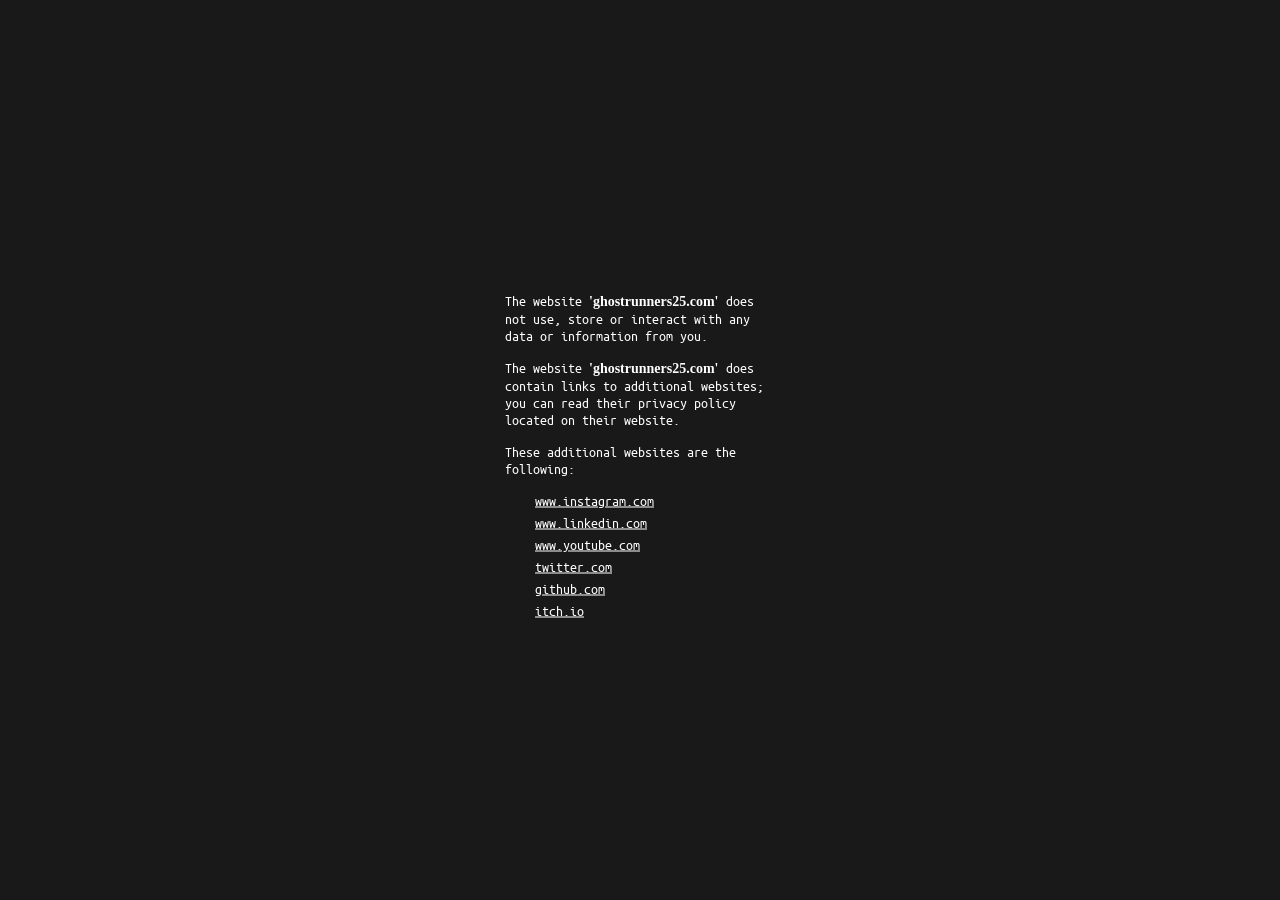
==== privacy-policy/index.html @ 74f5e4fc "from policy to privacy-policy" ====
<!DOCTYPE html>
<html>
    <head>
        <title>Privacy Policy</title>

        <meta name="viewport" content="width=device-width, initial-scale=1.0" />
        <meta name="author" content="GhostRunners25 - Isaac Butler" />
        <meta name="keywords" content="GhostRunners25, GR25" />
        <meta name="description" content="" />

        <link href="../../source/styles/privacy-policy/index.css" type="text/css" rel="stylesheet" />
    </head>
    <body>
        <div class="container">
            <p>
                The website <b>'ghostrunners25.com'</b> does not use, store or interact with any data or
                information from you.
            </p>
            <p>
                The website <b>'ghostrunners25.com'</b> does contain links to additional websites; you can
                read their privacy policy located on their website.
            </p>
            <p>These additional websites are the following:</p>
            <div class="links">
                <a href="https://www.instagram.com" target="_blank">www.instagram.com</a>
                <a href="https://www.linkedin.com" target="_blank">www.linkedin.com</a>
                <a href="https://www.youtube.com" target="_blank">www.youtube.com</a>
                <a href="https://twitter.com" target="_blank">twitter.com</a>
                <a href="https://github.com" target="_blank">github.com</a>
                <a href="https://itch.io" target="_blank">itch.io</a>
            </div>
        </div>
    </body>
</html>
---- source/styles/privacy-policy/index.css ----
@import url('../fonts/index.css');

html, body {
    background-color: rgb(25, 25, 25);
    font-size: 14px;
    padding: 0px;
    margin: 0px;
}

.container {
    transform: translate(-50%, -50%);
    position: absolute;
    width: 300px;
    left: 50%;
    top: 50%;
}

p {
    margin: 15px;
}

div.links {
    margin-left: 45px;
    
}

div.links a {
    display: flex;
    margin: 5px 0px;
}
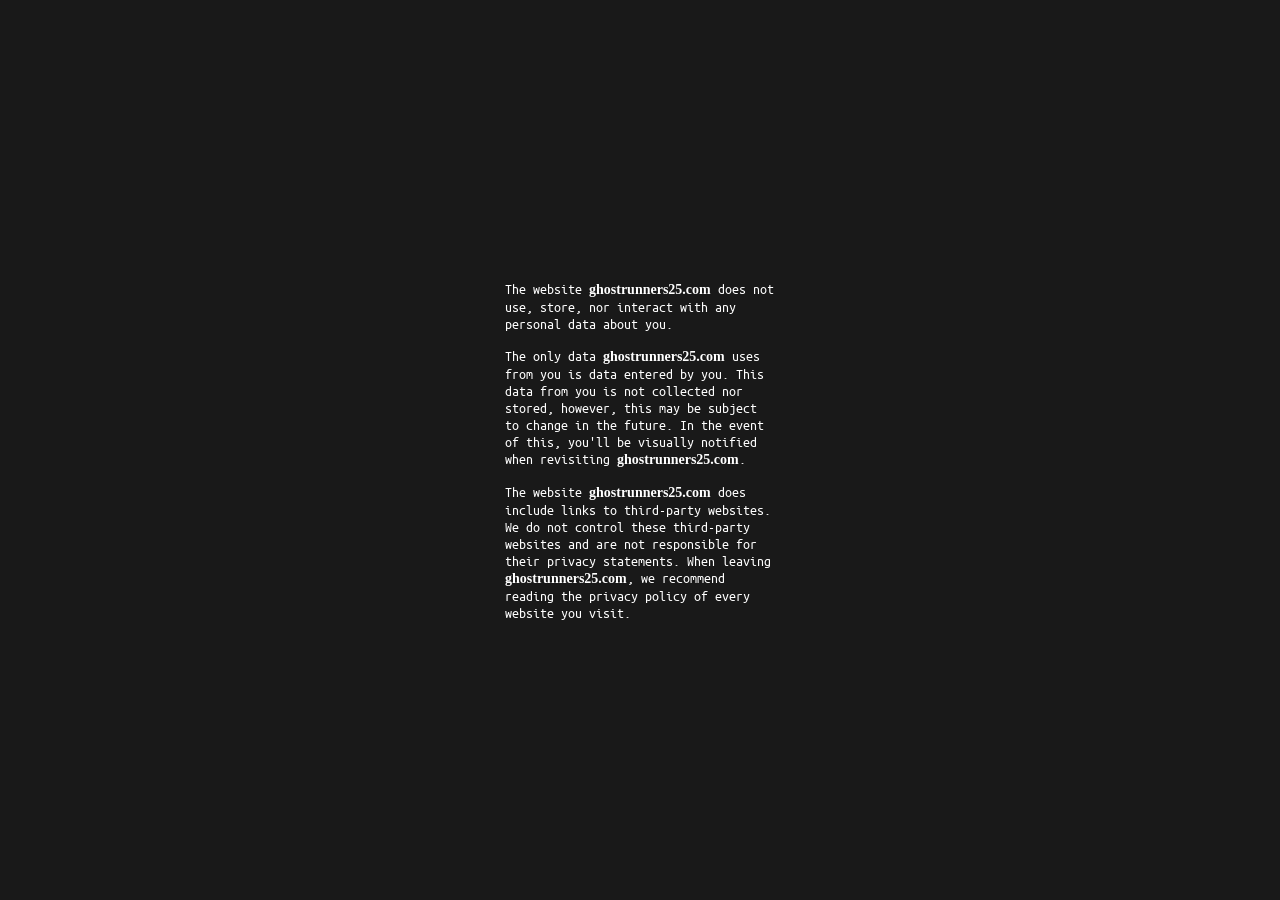
==== commit 7e2d935c: "privacy policy update" ====
--- a/privacy-policy/index.html
+++ b/privacy-policy/index.html
@@ -5,30 +5,26 @@
 
         <meta name="viewport" content="width=device-width, initial-scale=1.0" />
         <meta name="author" content="GhostRunners25 - Isaac Butler" />
-        <meta name="keywords" content="GhostRunners25, GR25" />
+        <meta name="keywords" content="ghostrunners25, gr25, privacy, policy" />
         <meta name="description" content="" />
 
-        <link href="../../source/styles/privacy-policy/index.css" type="text/css" rel="stylesheet" />
+        <link href="../source/styles/privacy-policy/index.css" type="text/css" rel="stylesheet" />
     </head>
     <body>
         <div class="container">
             <p>
-                The website <b>'ghostrunners25.com'</b> does not use, store or interact with any data or
-                information from you.
+                The website <b>ghostrunners25.com</b> does not use, store, nor interact with any personal data about you.
             </p>
             <p>
-                The website <b>'ghostrunners25.com'</b> does contain links to additional websites; you can
-                read their privacy policy located on their website.
+                The only data <b>ghostrunners25.com</b> uses from you is data entered by you.
+                This data from you is not collected nor stored, however, this may be subject to change in the future. 
+                In the event of this, you'll be visually notified when revisiting <b>ghostrunners25.com</b>.
             </p>
-            <p>These additional websites are the following:</p>
-            <div class="links">
-                <a href="https://www.instagram.com" target="_blank">www.instagram.com</a>
-                <a href="https://www.linkedin.com" target="_blank">www.linkedin.com</a>
-                <a href="https://www.youtube.com" target="_blank">www.youtube.com</a>
-                <a href="https://twitter.com" target="_blank">twitter.com</a>
-                <a href="https://github.com" target="_blank">github.com</a>
-                <a href="https://itch.io" target="_blank">itch.io</a>
-            </div>
+            <p>
+                The website <b>ghostrunners25.com</b> does include links to third-party websites. 
+                We do not control these third-party websites and are not responsible for their privacy statements.
+                When leaving <b>ghostrunners25.com</b>, we recommend reading the privacy policy of every website you visit.
+            </p>
         </div>
     </body>
 </html>
--- a/source/styles/privacy-policy/index.css
+++ b/source/styles/privacy-policy/index.css
@@ -1,7 +1,7 @@
 @import url('../fonts/index.css');
 
 html, body {
-    background-color: rgb(25, 25, 25);
+    background-color: var(--background-color);
     font-size: 14px;
     padding: 0px;
     margin: 0px;
